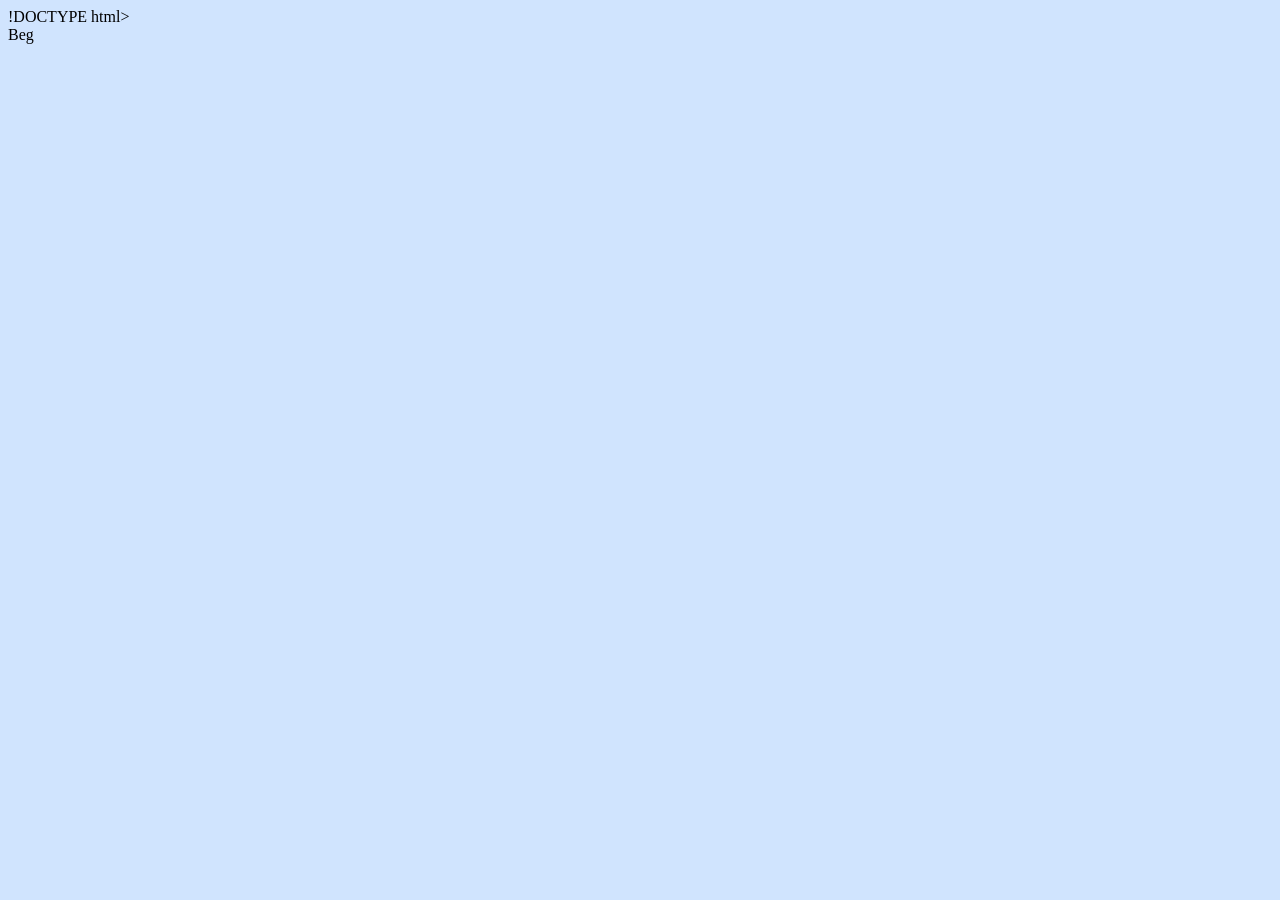
==== Main.html @ 67eaf0d6 "An Idle Game A tower stands before you. Can you reach the top?" ====
!DOCTYPE html>
<html lang="en">
  <head>
    <meta charset="UTF-8">
    <meta name="viewport" content="width=device-width, initial-scale=1.0">
    <meta http-equiv="X-UA-Compatible" content="ie=edge">
    <title>The Tower</title>
    <link rel="stylesheet" href="./style.css">
    <link rel="icon" href="./favicon.ico" type="image/x-icon">
  </head>
  <body>
    <main>
        <div>Beg</div> 
    </main>
	<script src="index.js"></script>
  </body>
</html>
---- style.css ----
body {
    background-color: #d0e4fe;
}

h1 {
    color: orange;
    text-align: center;
}

p {
    font-family: "Times New Roman";
    font-size: 20px;
    color: green;
    border: 5px solid black;
}

#ticker {
	width: 150px;
	height: 500px;
	background-color: white; 
}

#cookies {
	font-size: 20px;
	color: orange;
}
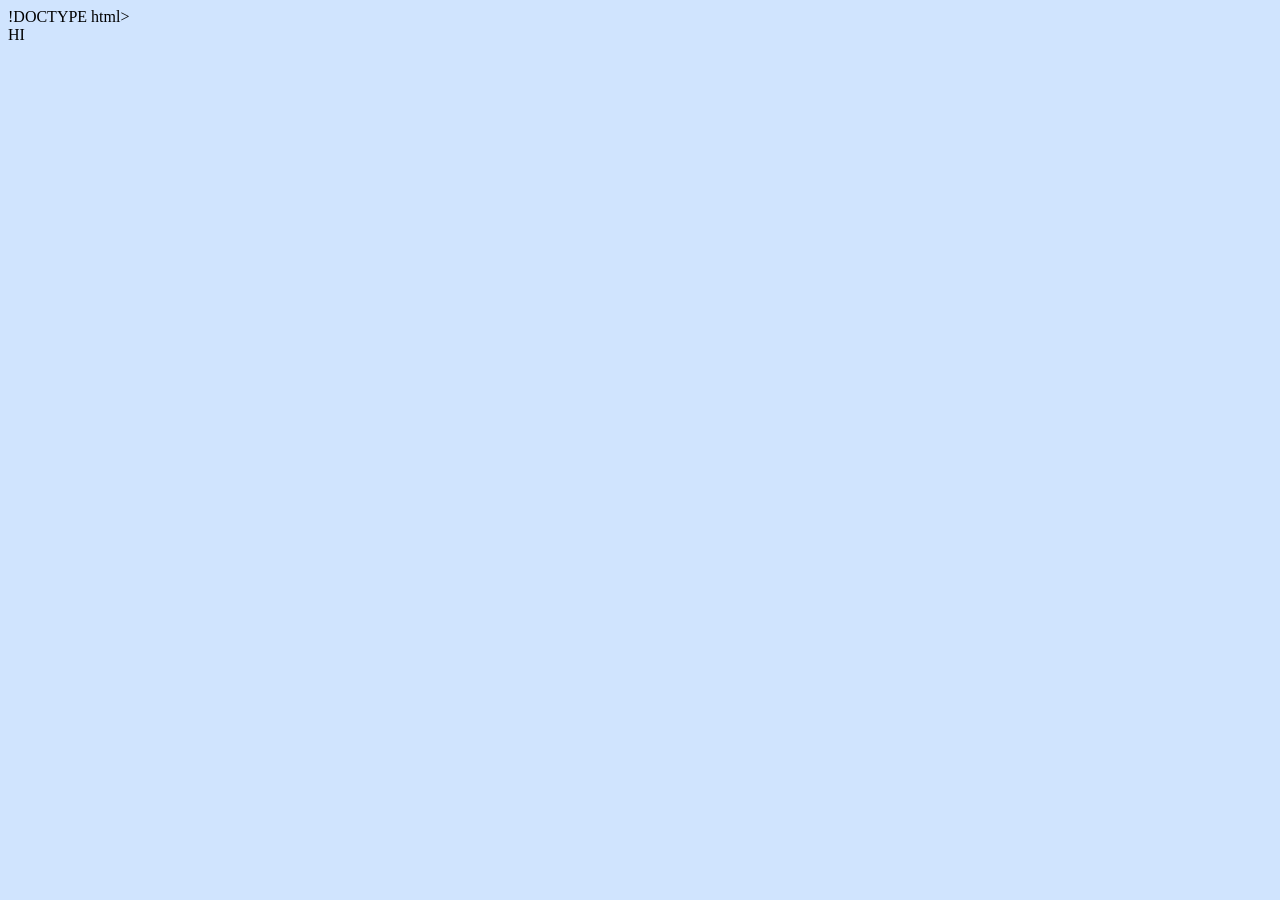
==== commit 46ef83e6: "Update Main.html" ====
--- a/Main.html
+++ b/Main.html
@@ -10,8 +10,8 @@
   </head>
   <body>
     <main>
-        <div>Beg</div> 
+        <div>HI</div> 
     </main>
 	<script src="index.js"></script>
   </body>
-</html>+</html>
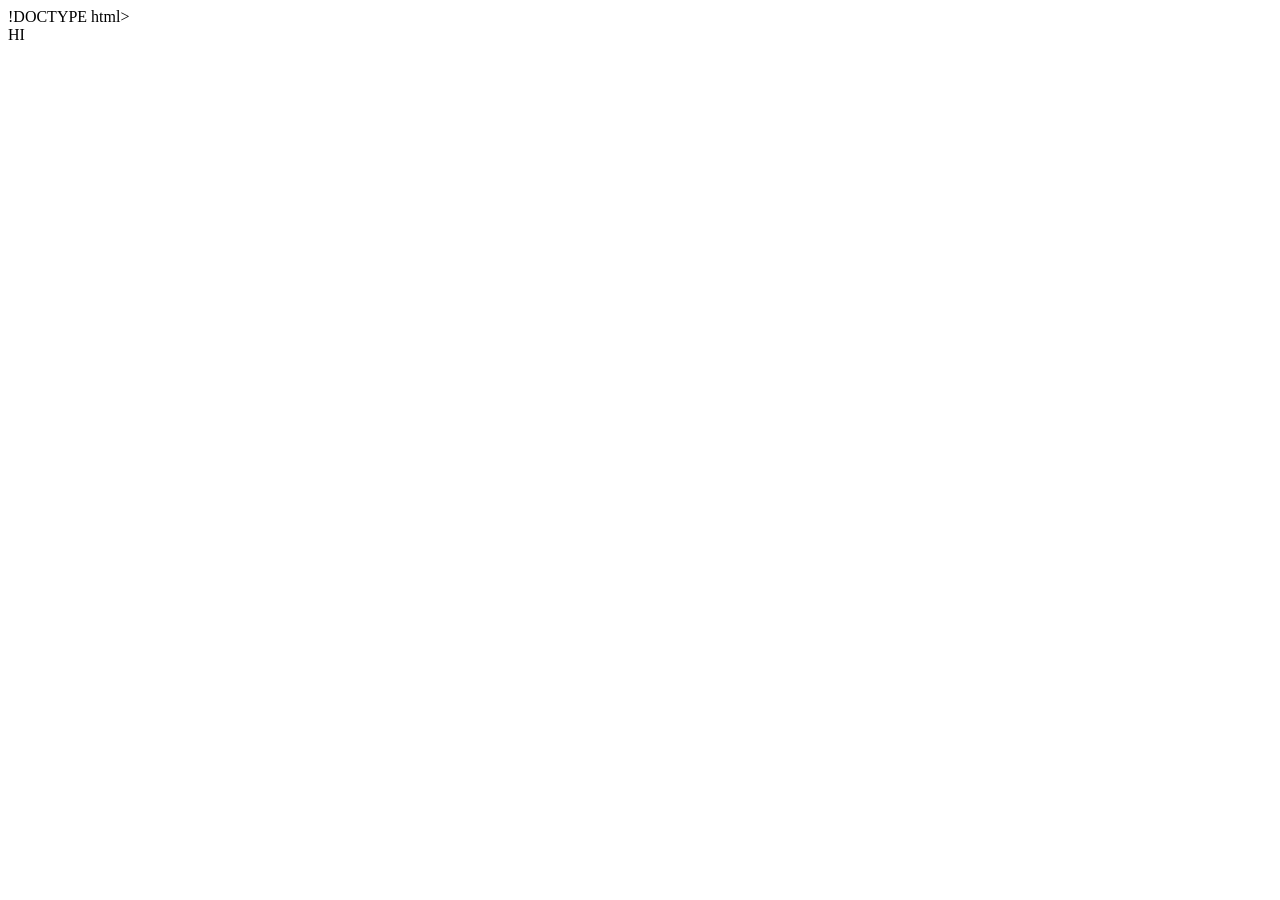
==== commit 10253b9b: "Update Main.html" ====
--- a/Main.html
+++ b/Main.html
@@ -6,7 +6,6 @@
     <meta http-equiv="X-UA-Compatible" content="ie=edge">
     <title>The Tower</title>
     <link rel="stylesheet" href="./style.css">
-    <link rel="icon" href="./favicon.ico" type="image/x-icon">
   </head>
   <body>
     <main>
--- a/style.css
+++ b/style.css
@@ -1,26 +1 @@
-body {
-    background-color: #d0e4fe;
-}
-
-h1 {
-    color: orange;
-    text-align: center;
-}
-
-p {
-    font-family: "Times New Roman";
-    font-size: 20px;
-    color: green;
-    border: 5px solid black;
-}
-
-#ticker {
-	width: 150px;
-	height: 500px;
-	background-color: white; 
-}
-
-#cookies {
-	font-size: 20px;
-	color: orange;
-}
+color; blue;
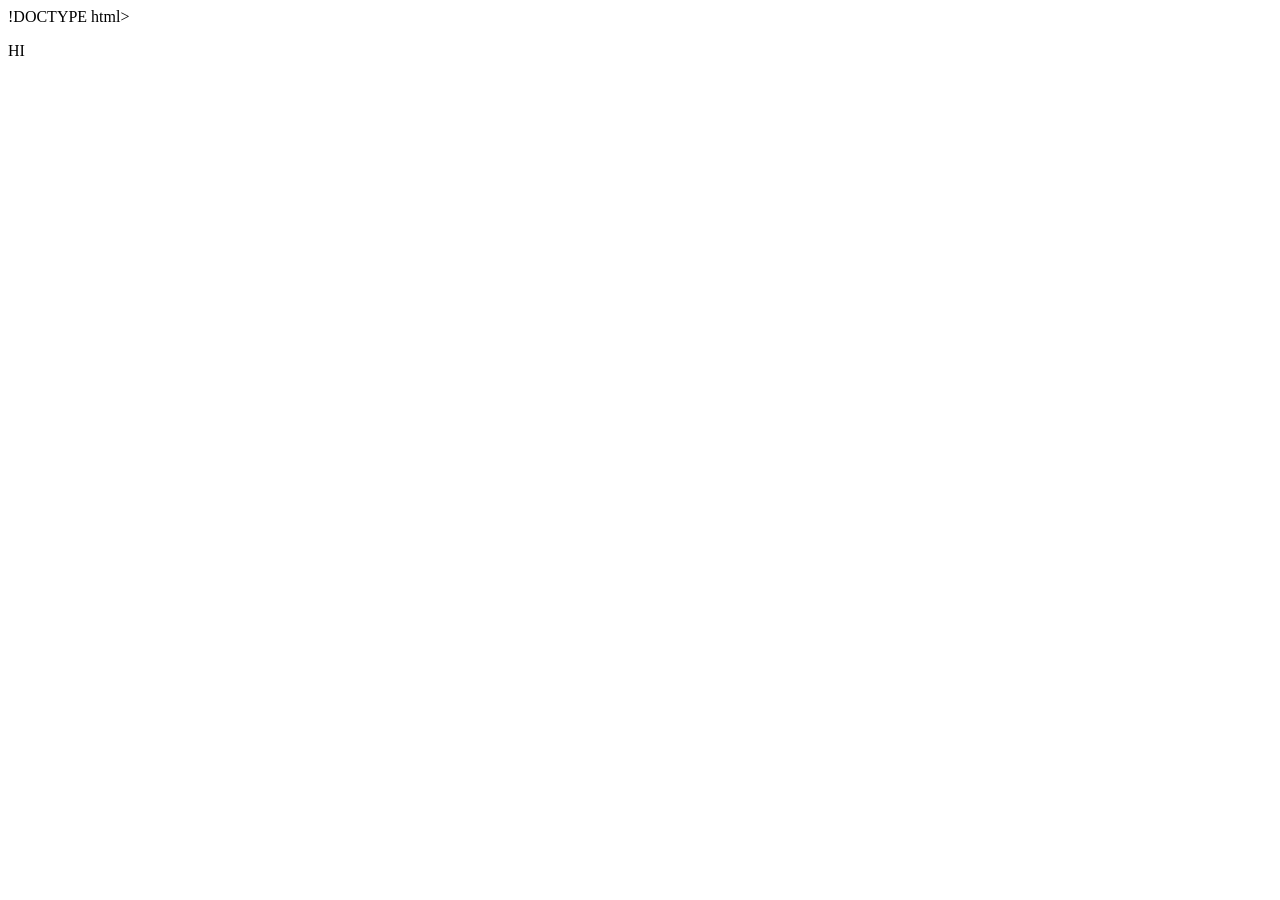
==== commit 14ddf1e2: "Update Main.html" ====
--- a/Main.html
+++ b/Main.html
@@ -9,7 +9,7 @@
   </head>
   <body>
     <main>
-        <div>HI</div> 
+	<p>HI</p>
     </main>
 	<script src="index.js"></script>
   </body>
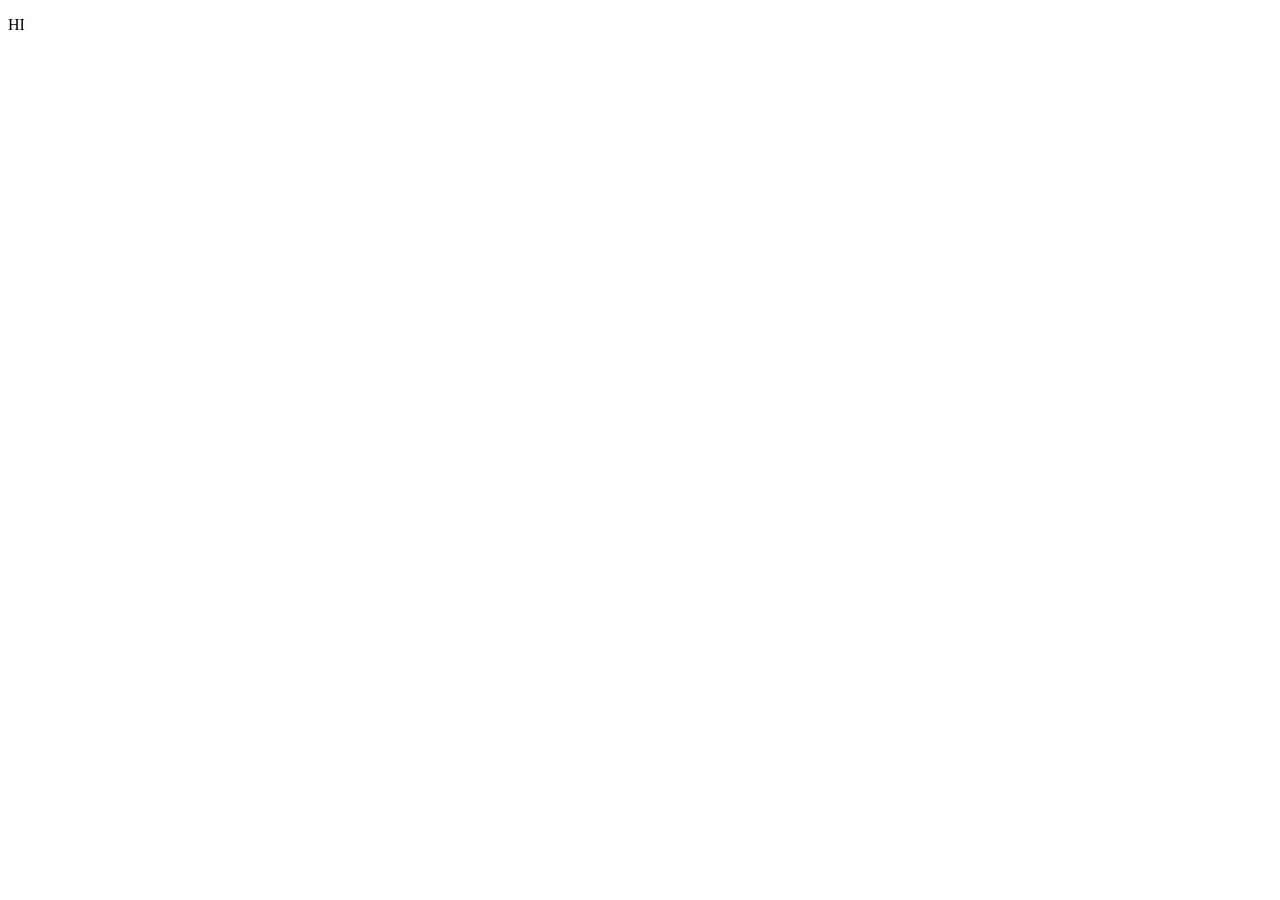
==== commit 3aa21273: "Update Main.html" ====
--- a/Main.html
+++ b/Main.html
@@ -1,4 +1,4 @@
-!DOCTYPE html>
+<!DOCTYPE html>
 <html lang="en">
   <head>
     <meta charset="UTF-8">
